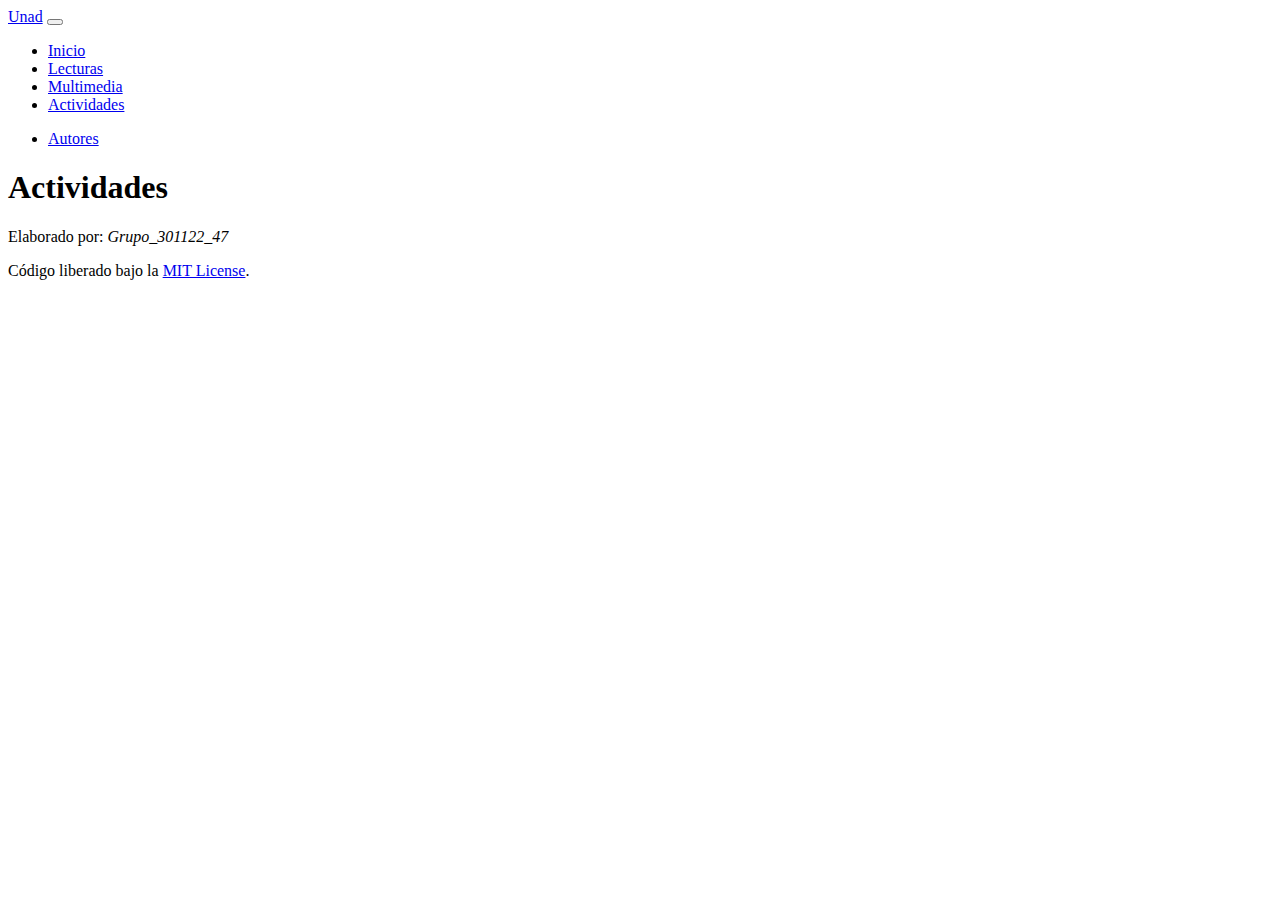
==== pages/actividades.html @ 60a65743 "add pages  actividades, lecturas, multimedia, autores" ====
<!DOCTYPE html>
<html lang="es">
  <head>
    <meta charset="utf-8">
    <title>OVI-Actividades</title>
    <meta name="viewport" content="width=device-width, initial-scale=1">
    <meta http-equiv="X-UA-Compatible" content="IE=edge" />
    <link rel="stylesheet" href="../css/bootstrap.css" media="screen">
   
  </head>
  <body>
      
    <!-- MENU
    ================================================== -->
    <div class="navbar navbar-default navbar-fixed-top">
      <div class="container">
        <div class="navbar-header">
          <a href="../index.html" class="navbar-brand">Unad</a>
          <button class="navbar-toggle" type="button" data-toggle="collapse" data-target="#navbar-main">
            <span class="icon-bar"></span>
            <span class="icon-bar"></span>
            <span class="icon-bar"></span>
          </button>
        </div>
        <div class="navbar-collapse collapse" id="navbar-main">
            <ul class="nav navbar-nav">
              <li>
                  <a href="../index.html">Inicio</a>
              </li>
              <li>
                  <a href="lecturas.html">Lecturas</a>
              </li>
              <li>
                  <a href="multimedia.html">Multimedia</a>
              </li>
              <li>
                  <a href="actividades.html">Actividades</a>
              </li>
              
            </ul>
  
            <ul class="nav navbar-nav navbar-right">
              <li><a href="autores.html" target="_blank">Autores</a></li>
            </ul>
          </div>
      </div>
    </div>
    <!-- FIN
    ================================================== -->

    <div class="container">
      <!-- BANNER
      ================================================== -->
      <div class="page-header" id="banner">
        <div class="bs-docs-section">
            <div class="row">
              <div class="col-lg-12">
                <div class="page-header">
                  <h1 id="containers">Actividades</h1>
                </div>
                
              </div>
            </div>
        </div>
      </div>


      <!-- FOOTER
      ================================================== -->
      <footer>
        <div class="row">
          <div class="col-lg-12">
            <p>Elaborado por: <em>Grupo_301122_47</em> </p>
            <p>Código liberado bajo la <a href="https://github.com/thomaspark/bootswatch/blob/gh-pages/LICENSE">MIT License</a>.</p>
           
          </div>
        </div>
      </footer>
    </div>

     <!-- SCRIPTS
      ================================================== -->
    <script src="./js/jquery-3.3.1.min.js"></script>
    <script src="./js/bootstrap.min.js"></script>
  </body>
</html>
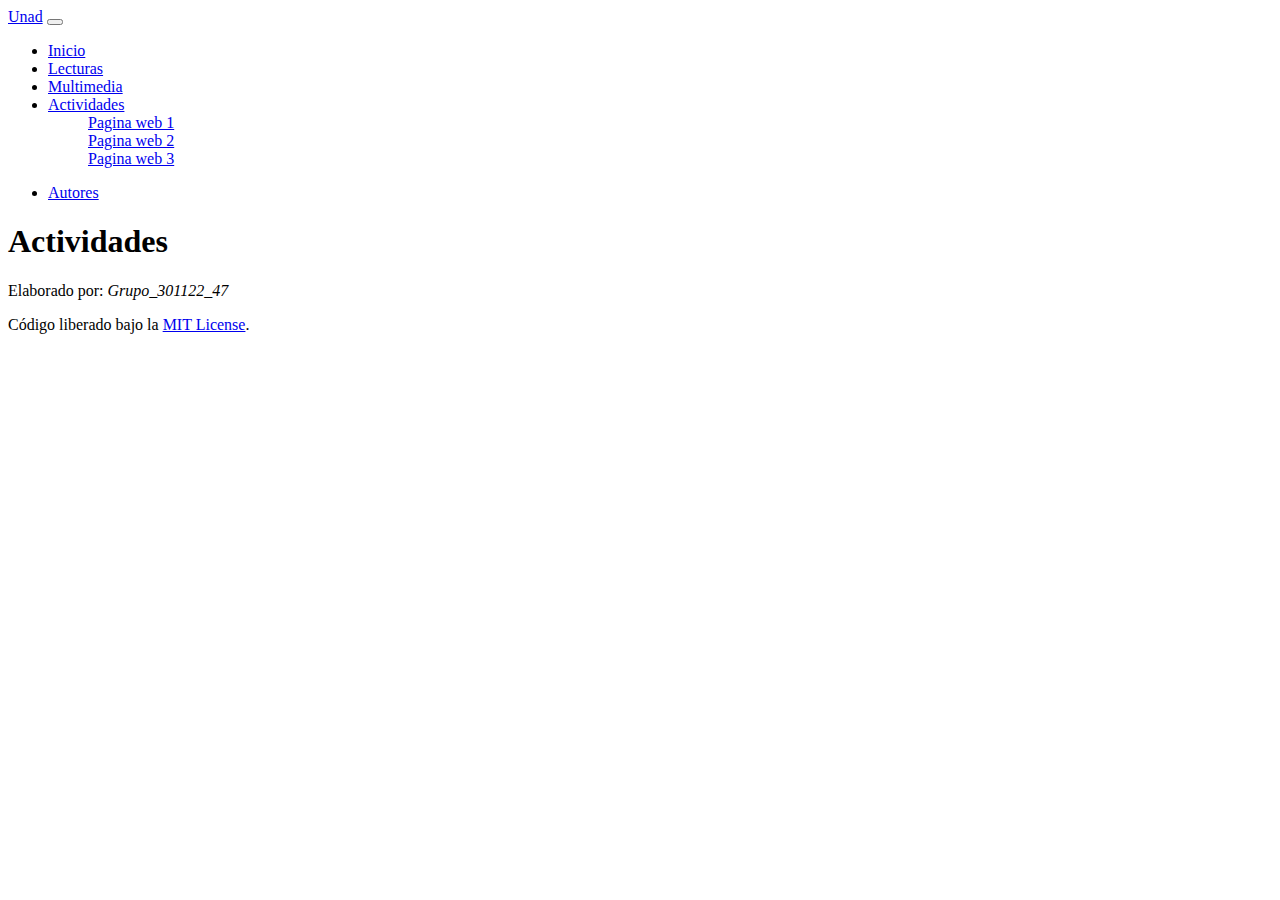
==== commit e3aff746: "sub menu actividades" ====
--- a/pages/actividades.html
+++ b/pages/actividades.html
@@ -33,14 +33,18 @@
               <li>
                   <a href="multimedia.html">Multimedia</a>
               </li>
-              <li>
-                  <a href="actividades.html">Actividades</a>
-              </li>
+              <li class="nav-item dropdown">
+                <a class="nav-link dropdown-toggle" data-toggle="dropdown" href="actividades.html" role="button" aria-haspopup="true" aria-expanded="false">Actividades</a>
+                <div class="dropdown-menu">
+                  <ul><a class="dropdown-item" href="actividades.html">Pagina web 1</a></ul>
+                  <ul><a class="dropdown-item" href="#">Pagina web 2</a></ul>
+                  <ul><a class="dropdown-item" href="#">Pagina web 3</a></ul>
+                </div>
               
             </ul>
   
             <ul class="nav navbar-nav navbar-right">
-              <li><a href="autores.html" target="_blank">Autores</a></li>
+              <li><a href="autores.html" >Autores</a></li>
             </ul>
           </div>
       </div>
@@ -80,7 +84,7 @@
 
      <!-- SCRIPTS
       ================================================== -->
-    <script src="./js/jquery-3.3.1.min.js"></script>
-    <script src="./js/bootstrap.min.js"></script>
+    <script src="../js/jquery-3.3.1.min.js"></script>
+    <script src="../js/bootstrap.min.js"></script>
   </body>
 </html>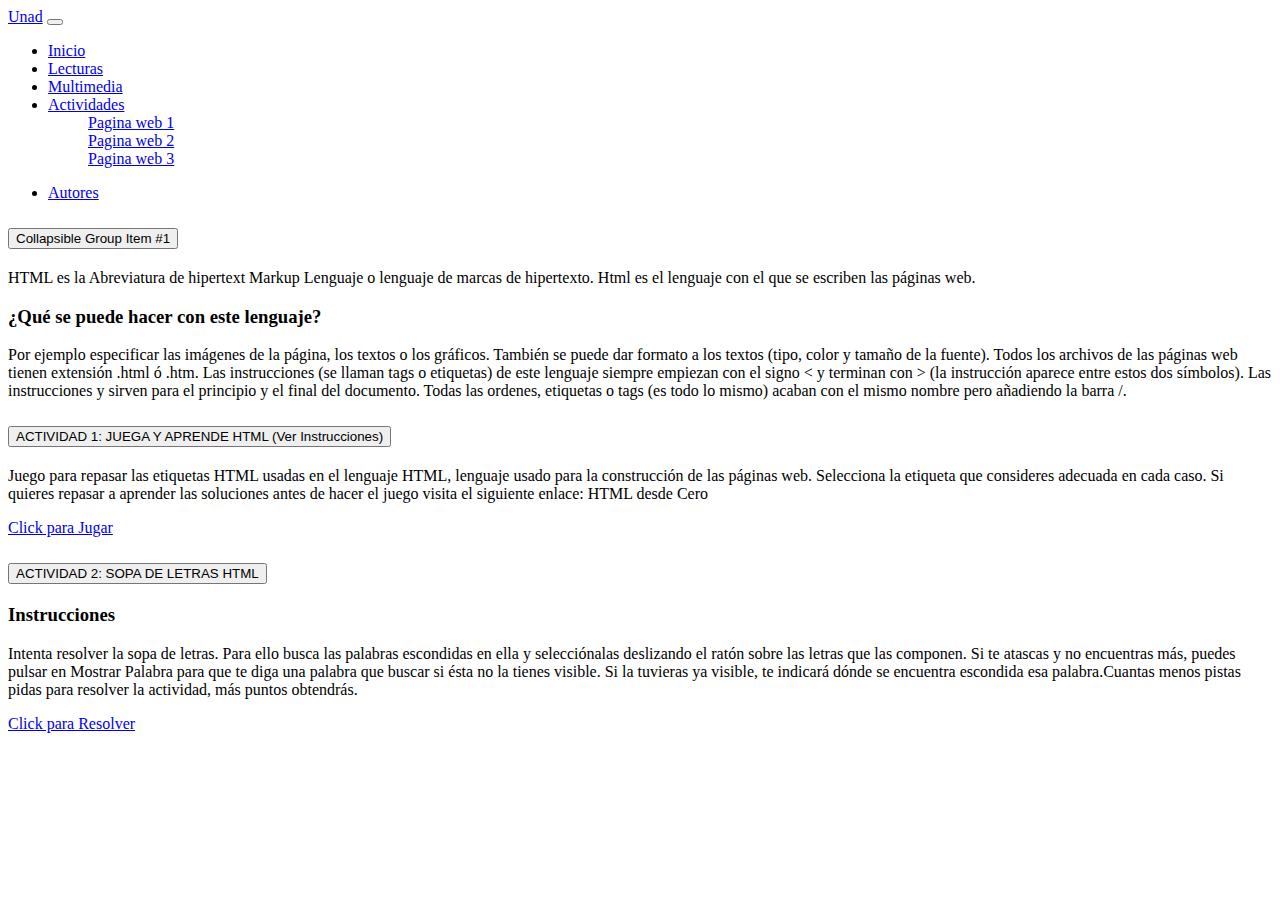
==== commit 8ad2cc62: "Actividades interactivas Juegos" ====
--- a/pages/actividades.html
+++ b/pages/actividades.html
@@ -51,35 +51,64 @@
     </div>
     <!-- FIN
     ================================================== -->
-
+    <!-- estilo acordeon para actividades interectivas-->
     <div class="container">
-      <!-- BANNER
-      ================================================== -->
-      <div class="page-header" id="banner">
-        <div class="bs-docs-section">
-            <div class="row">
-              <div class="col-lg-12">
-                <div class="page-header">
-                  <h1 id="containers">Actividades</h1>
+      <div class="accordion" id="accordionExample">
+        <div class="card">
+          <div class="card-header" id="headingOne">
+            <h2 class="mb-0">
+              <button class="btn btn-link" type="button" data-toggle="collapse" data-target="#collapseOne" aria-expanded="true" aria-controls="collapseOne">
+                Collapsible Group Item #1
+              </button>
+            </h2>
+          </div>
+      
+          <div id="collapseOne" class="collapse show" aria-labelledby="headingOne" data-parent="#accordionExample">
+            <div class="card-body">
+                <p>HTML es la Abreviatura de hipertext Markup Lenguaje o lenguaje de marcas de hipertexto. Html es el lenguaje con el que se escriben las páginas web. </p>
+                <h3> ¿Qué se puede hacer con este lenguaje?</h3>
+                <p>  Por ejemplo especificar las imágenes de la página, los textos o los gráficos. También se puede dar formato a los textos (tipo, color y tamaño de la fuente).
+    
+                  Todos los archivos de las páginas web tienen extensión .html ó .htm. Las instrucciones (se llaman tags o etiquetas) de este lenguaje siempre empiezan con el signo < y terminan con > (la instrucción aparece entre estos dos símbolos). Las instrucciones <html> y </html> sirven para el principio y el final del documento. Todas las ordenes, etiquetas o tags (es todo lo mismo) acaban con el mismo nombre pero añadiendo la barra /. </p>
+                
+            </div>
+          </div>
+        </div>
+        <div class="card">
+          <div class="card-header" id="headingTwo">
+            <h2 class="mb-0">
+              <button class="btn btn-link collapsed" type="button" data-toggle="collapse" data-target="#collapseTwo" aria-expanded="false" aria-controls="collapseTwo">
+               ACTIVIDAD 1: JUEGA Y APRENDE HTML (Ver Instrucciones)
+              </button>
+            </h2>
+          </div>
+          <div id="collapseTwo" class="collapse" aria-labelledby="headingTwo" data-parent="#accordionExample">
+            <div class="card-body">
+              <p>
+                  Juego para repasar las etiquetas HTML usadas en el lenguaje HTML, lenguaje usado para la construcción de las páginas web. Selecciona la etiqueta que consideres adecuada en cada caso. Si quieres repasar a aprender las soluciones antes de hacer el juego visita el siguiente enlace: HTML desde Cero</p>
+                  
+                  <a class="btn btn-danger" href="https://es.educaplay.com/es/recursoseducativos/2168187/html5/etiquetas_web.htm#!" target="_blank" role="button">Click para Jugar</a>
                 </div>
-                
-              </div>
+          </div>
+        </div>
+        <div class="card">
+          <div class="card-header" id="headingThree">
+            <h2 class="mb-0">
+              <button class="btn btn-link collapsed" type="button" data-toggle="collapse" data-target="#collapseThree" aria-expanded="false" aria-controls="collapseThree">
+                ACTIVIDAD 2: SOPA DE LETRAS HTML
+              </button>
+            </h2>
+          </div>
+          <div id="collapseThree" class="collapse" aria-labelledby="headingThree" data-parent="#accordionExample">
+            <div class="card-body">
+             <h3>Instrucciones</h3>
+             <p>Intenta resolver la sopa de letras. Para ello busca las palabras escondidas en ella y selecciónalas deslizando el ratón sobre las letras que las componen. Si te atascas y no encuentras más, puedes pulsar en Mostrar Palabra para que te diga una palabra que buscar si ésta no la tienes visible. Si la tuvieras ya visible, te indicará dónde se encuentra escondida esa palabra.Cuantas menos pistas pidas para resolver la actividad, más puntos obtendrás.</p>
+             <a class="btn btn-danger" href="https://es.educaplay.com/es/recursoseducativos/786198/html5/sopa_de_letras_html.htm#!" target="_blank" role="button">Click para Resolver</a>
+              
             </div>
+          </div>
         </div>
       </div>
-
-
-      <!-- FOOTER
-      ================================================== -->
-      <footer>
-        <div class="row">
-          <div class="col-lg-12">
-            <p>Elaborado por: <em>Grupo_301122_47</em> </p>
-            <p>Código liberado bajo la <a href="https://github.com/thomaspark/bootswatch/blob/gh-pages/LICENSE">MIT License</a>.</p>
-           
-          </div>
-        </div>
-      </footer>
     </div>
 
      <!-- SCRIPTS
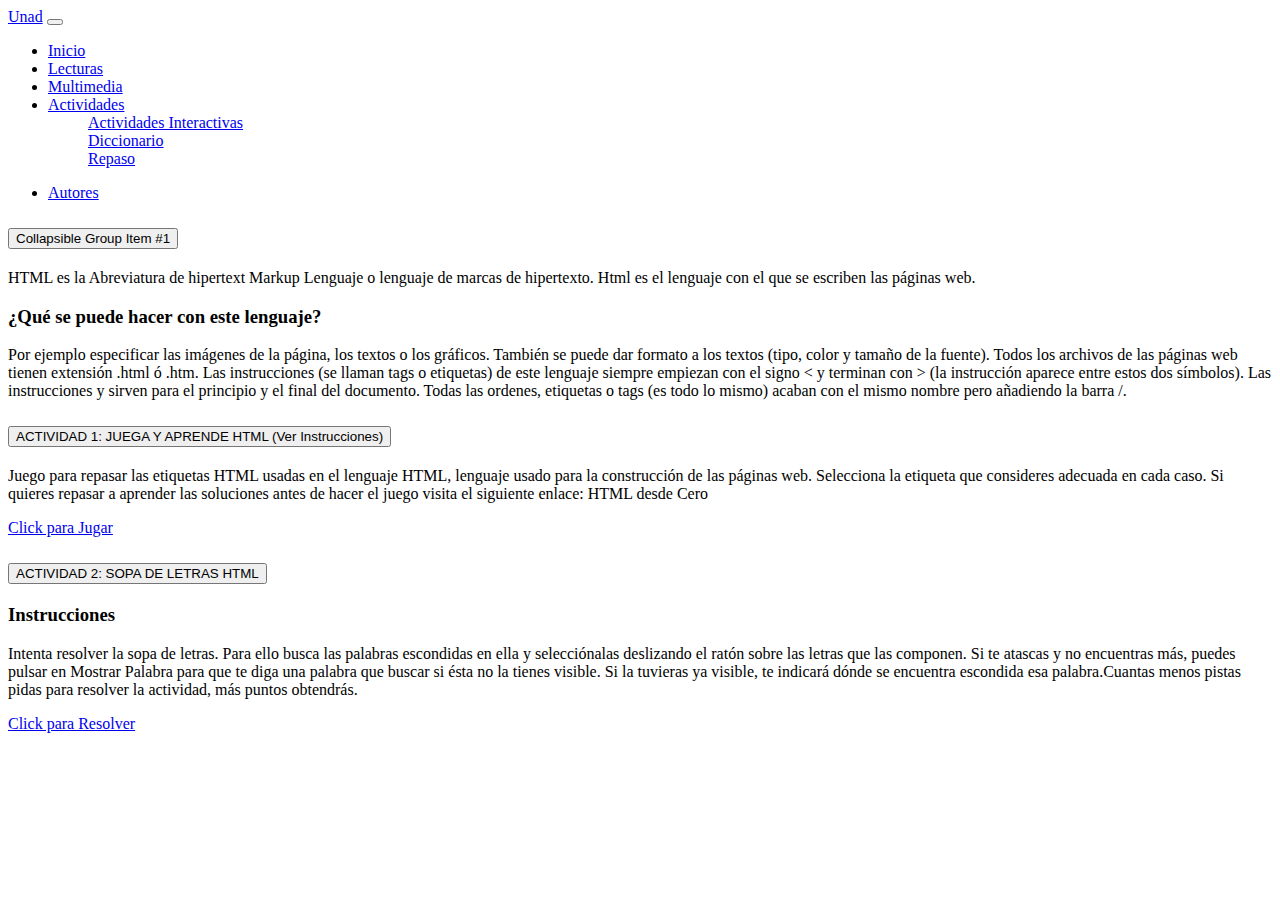
==== commit 0fedae60: "nuevos link" ====
--- a/pages/actividades.html
+++ b/pages/actividades.html
@@ -36,9 +36,9 @@
               <li class="nav-item dropdown">
                 <a class="nav-link dropdown-toggle" data-toggle="dropdown" href="actividades.html" role="button" aria-haspopup="true" aria-expanded="false">Actividades</a>
                 <div class="dropdown-menu">
-                  <ul><a class="dropdown-item" href="actividades.html">Pagina web 1</a></ul>
-                  <ul><a class="dropdown-item" href="#">Pagina web 2</a></ul>
-                  <ul><a class="dropdown-item" href="#">Pagina web 3</a></ul>
+                    <ul><a class="dropdown-item" href="actividades.html">Actividades Interactivas</a></ul>
+                    <ul><a class="dropdown-item" href="actividad2.html">Diccionario</a></ul>
+                    <ul><a class="dropdown-item" href="actividad3.html">Repaso</a></ul>
                 </div>
               
             </ul>
